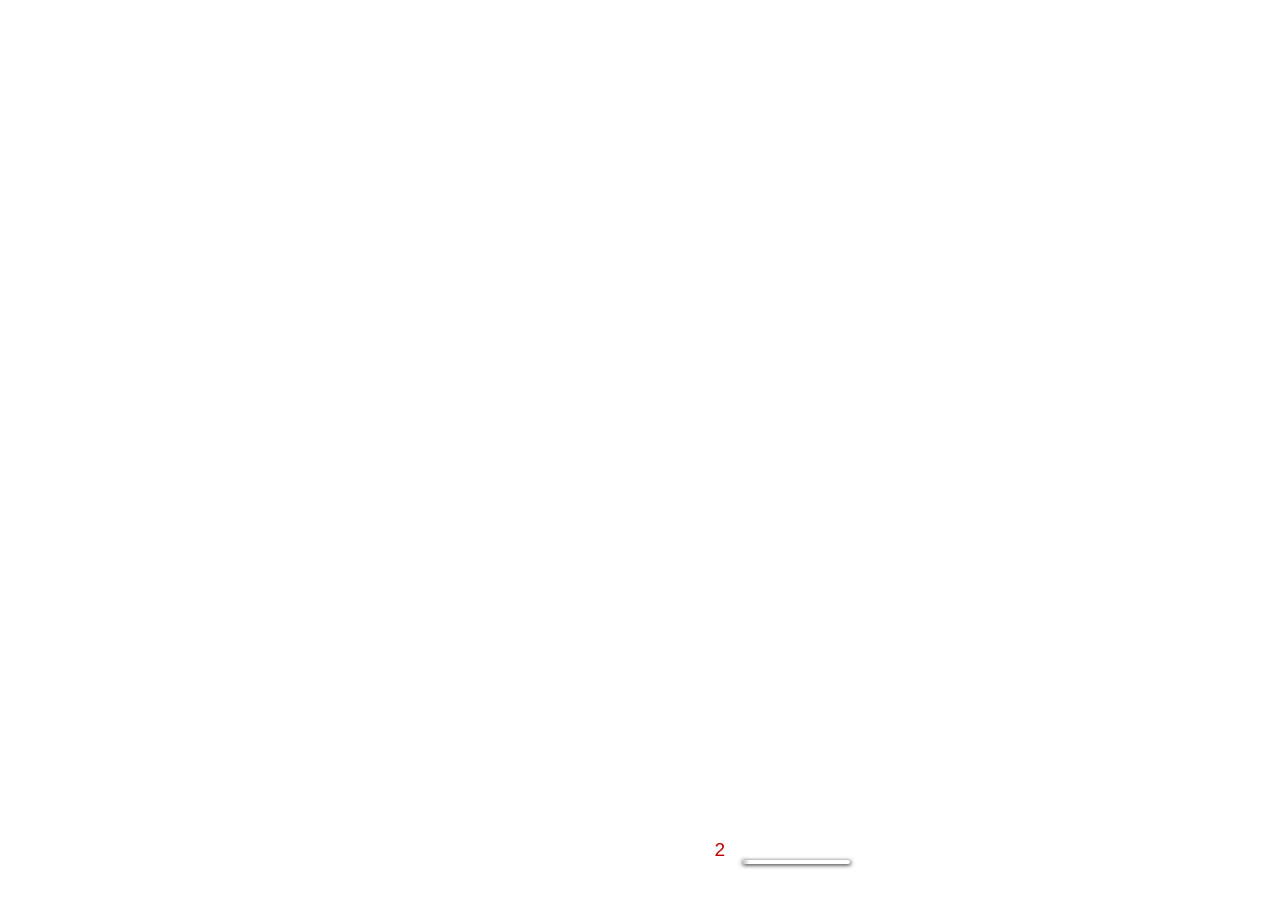
==== client_packages/Speedo/index.html @ 15c1a98d "Initial commit" ====
<!DOCTYPE html>
<html lang="en">
  <head>
    <meta charset="UTF-8" />
    <meta http-equiv="X-UA-Compatible" content="IE=edge" />
    <meta name="viewport" content="width=device-width, initial-scale=1.0" />
    <title>Speedometer K-Scripts</title>
    <link rel="stylesheet" href="./style.css" />
  </head>
  <body>
   <label class="unselectable">
    <div id="speedoclass" class="speedoclass">
    <div class="speedometer"></div>
	<div class="speedometer2"></div>
	<div class="speedometer3"></div>
	<div class="speedometer4"></div>
	<div class="speedometer5"></div>
	<div class="speedometer6"></div>
	<div class="anzeige">
	<img src="img/on.png" width="23px" height="23px" id="on">
	<img src="img/unlocked.png" width="23px" height="23px" id="lock">
	<div  id="speed2"></div>
	<p id="weite">25040.20</p>
	<p id="weitekm">KM</p>
    </div>
    <p id="KM">0 KM/H</p>
</div>
</label>
    <div class="main">
      <div class="icons">
        <h3 class="only font"><span id="gear" class="font">2</span></h3>
        <h3 class="speed white font">
        <span id="speed" class="font"></span>
        </h3>
        <h3 class="only font"><span id="health" class="font"></span></h3>
      </div>
      <progress id="file" max="185" value=""></progress>
    </div>
    <script src="./car.js"></script>
<script>
let speedoc = document.getElementById("speedoclass")
let KMH = document.getElementById('KMH')
speedoclass.style.display = "none";
let blocknone = 0;


function speed(speed)

{			
    let KM = document.getElementById('KM').innerHTML = speed + " KM/H";
}

function engine(running)
{			
    if(running) {
        document.getElementById('on').src = "img/on.png";
    }
    else
    {
        document.getElementById('on').src = "img/off.png";
    }
    
}

function locked(lock)
{			
    if(lock == 2) {
        document.getElementById('lock').src = "img/locked.png";
    }
    else
    {
        document.getElementById('lock').src = "img/unlocked.png";
    }
    
}

//

function show() {
    speedoclass.style.display = "block";
}

function hide() {
    speedoclass.style.display = "none";
}

</script>
    <script>
      function car(gear, speed, fclass) {
        var classs = [
          "Compacts",
          "Sedans",
          "SUVs",
          "Coupes",
          "Muscle",
          "Sports Classics",
          "Sports",
          "Super",
          "Motorcycles",
          "Off-road",
          "Industrial",
          "Utility",
          "Vans",
          "Cycles",
          "Boats",
          "Helicopters",
          "Planes",
          "Service",
          "Emergency",
          "Military",
          "Commercial",
          "Trains",
          "Open Wheels",
        ];
        document.querySelector("#gear").innerText = gear
        document.querySelector("#file").setAttribute("value", speed);
      }
    </script>
  </body>
</html>
---- client_packages/Speedo/style.css ----
* {
    user-select: none;
}
.ScussiYaSelame{
overflow: hidden;
}
.speedometer {
position: absolute;
    display: block;
    overflow: visible;
    top: 950px;
    left: 833px;
    background-color: #000000e3;
    color: #000000e3;
    opacity: 0.8;
    transform: skew(-8deg);
    width: 267px;
    height: 103px;
	
}

.speedometer2 {
    position: absolute;
    display: block;
    overflow: visible;
    top: 996px;
    left: 893px;
    background-color: #000000e3;
    color: #000000e3;
    opacity: 0.8;
    transform: skew(-8deg);
    width: 161px;
    height: 40px;
	/* border-bottom: 2px solid #c30000; */
}

.speedometer3 {
position: absolute;
    display: block;
    overflow: visible;
    top: 996px;
    left: 842px;
    background-color: #000000e3;
    color: #000000e3;
    opacity: 0.8;
    transform: skew(-8deg);
    width: 42px;
    height: 40px;
}

.speedometer4 {
position: absolute;
    display: block;
    overflow: visible;
    top: 964px;
    left: 946px;
    background-color: #000000e3;
    color: #000000e3;
    opacity: 0.8;
    transform: skew(-8deg);
    width: 114px;
    height: 25px;
}

.speedometer5 {
    position: absolute;
    display: block;
    overflow: visible;
    top: 964px;
    left: 1067px;
    background-color: #000000e3;
    color: #000000e3;
    opacity: 0.8;
    transform: skew(-8deg);
    width: 21px;
    height: 72px;
}

.speedometer6 {
position: absolute;
    display: block;
    overflow: visible;
    top: 988px;
    left: 1066px;
    background-color: #ffbc00;
    opacity: 0.8;
    transform: skew(-8deg);
    width: 20px;
    height: 46px;
}

 
 
#on {
position: absolute;
    top: -74px;
    left: -538px;
    width: 20px;
    height: 20px;
    /* background-image: url(https://cdn.discordapp.com/attachments/956072301005266945/1033872030258434058/on.png); */
    background-size: 20px;
}


#lock {
position: absolute;
    top: -72px;
    left: -496px;
    width: 16px;
    height: 16px;
    /* background-image: url(https://cdn.discordapp.com/attachments/956072301005266945/1033872031386710026/204075.png); */
    background-size: 16px;
}

#speed2 {
position: absolute;
    top: -62px;
    left: -365px;
    width: 19px;
    height: 18px;
    background-image: url(https://cdn.discordapp.com/attachments/956072301005266945/1033872030585585695/speed.png);
    background-size: 20px;
}


#fuel {
position: absolute;
    top: 13px;
    left: 224px;
    width: 34px;
    height: 30px;
    background-image: url(https://cdn.discordapp.com/attachments/827204278602432522/899845031471480902/fuel.png);
    background-size: 34px;
}


#kmpng {
position: absolute;
    top: 14px;
    left: 310px;
    width: 42px;
    height: 29px;
    background-image: url(https://cdn.discordapp.com/attachments/827204278602432522/899845032423612426/km.png);
    background-size: 39px;
}


.anzeige {
    position: absolute;
    top: 1030px;
    left: 1400px;
}

#tank {
position: absolute;
    top: -38px;
    left: -542px;
    color: #c30000;
    font-family: Arial;
    font-style: normal;
    font-weight: 530;
}

#tankl {
    position: absolute;
    top: 5px;
    left: 295px;
    color: #f1f1f1;
    font-family: Arial;
    font-style: normal; font-weight: 530;
}

#weite {
position: absolute;
    top: -61px;
    left: -448px;
    color: #c30000;
    font-family: Arial;
    font-style: normal;
    font-size: 13px;
    font-weight: 400;
}

#weitekm {
position: absolute;
    top: -61px;
    left: -390px;
    color: #f1f1f1;
    font-family: Arial;
    font-style: normal;
    font-size: 13px;
    font-weight: 530;
}

*#KMH {
    position: absolute;
    top: 23px;
    left: 145px;
    color: #f1f1f1;
    font-family: Arial;
    font-style: normal; font-weight: 530;
}

#KM {
position: absolute;
    top: 93.4vh;
    left: 950px;
    color: #f1f1f1;
    font-family: Arial;
    font-style: normal;
    font-weight: 530;
}

.unselectable {
    -webkit-touch-callout: none;
    -webkit-user-select: none;
    -khtml-user-select: none;
    -moz-user-select: none;
    -ms-user-select: none;
    user-select: none;
}



* {
  margin: 0;
  padding: 0;
}

body {
  font-size: 16px;
}

@font-face {
  font-family: digital;
  src: url(./font/DSDIGI.woff);
}

.main {
  width: 100%;
  height: 99vh;
  display: flex;
  flex-direction: column;
  justify-content: flex-end;
  align-items: center;
}

progress {
    border-radius: 7px;
    position: fixed;
    width: 8.3%;
    left: 82.6vh;
    top: 95.6vh;
    height: 0.2em;
    box-shadow: 1px 1px 4px #000000e3;

}


progress::-webkit-progress-bar {
  background-color: #00000000;
  opacity: 9;
  transform: skew(-4deg);
}
progress::-webkit-progress-value {
  background-color: #c30000;
  box-shadow: 1px 1px 5px 1px #000000e3;
  transform: skew(-4deg);
}
.icons {
  display: flex;
  width: 30%;
  justify-content: space-between;
  margin-bottom: 0.5em;
}

.font {
  	font-family: Arial;
    font-style: normal;
    font-weight: 530;
}

.only {
    color: #c30000;
    position: fixed;
    top: 93.2vh;
    left: 79.4vh;
    font-size: 1.2em;
}

.white {
  color: white;
  font-size: 1.2em;
}
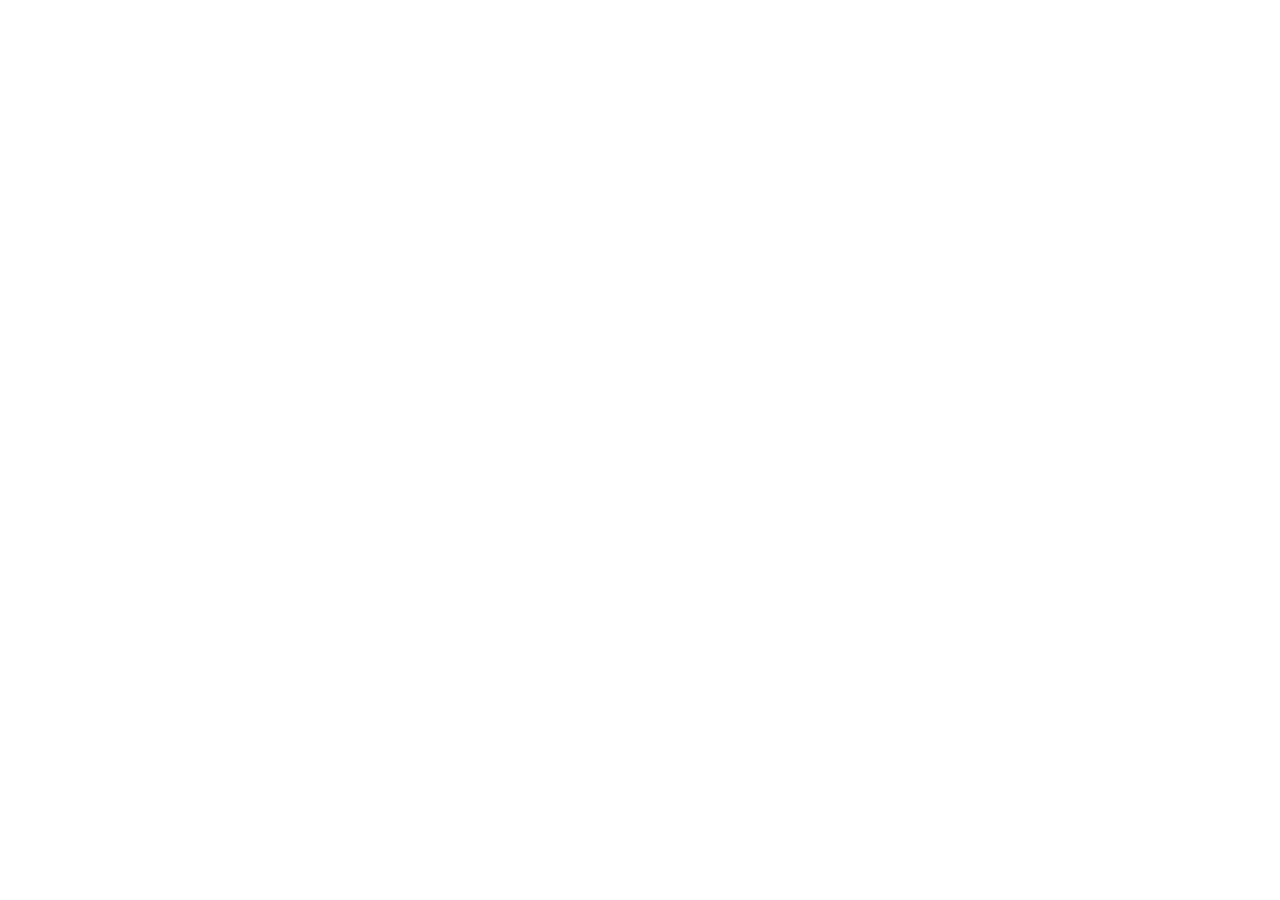
==== commit 69dd3d37: "Initial commit" ====
--- a/client_packages/Speedo/index.html
+++ b/client_packages/Speedo/index.html
@@ -1,120 +1,59 @@
-<!DOCTYPE html>
-<html lang="en">
-  <head>
-    <meta charset="UTF-8" />
-    <meta http-equiv="X-UA-Compatible" content="IE=edge" />
-    <meta name="viewport" content="width=device-width, initial-scale=1.0" />
-    <title>Speedometer K-Scripts</title>
-    <link rel="stylesheet" href="./style.css" />
-  </head>
-  <body>
-   <label class="unselectable">
-    <div id="speedoclass" class="speedoclass">
-    <div class="speedometer"></div>
-	<div class="speedometer2"></div>
-	<div class="speedometer3"></div>
-	<div class="speedometer4"></div>
-	<div class="speedometer5"></div>
-	<div class="speedometer6"></div>
-	<div class="anzeige">
-	<img src="img/on.png" width="23px" height="23px" id="on">
-	<img src="img/unlocked.png" width="23px" height="23px" id="lock">
-	<div  id="speed2"></div>
-	<p id="weite">25040.20</p>
-	<p id="weitekm">KM</p>
-    </div>
-    <p id="KM">0 KM/H</p>
-</div>
-</label>
-    <div class="main">
-      <div class="icons">
-        <h3 class="only font"><span id="gear" class="font">2</span></h3>
-        <h3 class="speed white font">
-        <span id="speed" class="font"></span>
-        </h3>
-        <h3 class="only font"><span id="health" class="font"></span></h3>
-      </div>
-      <progress id="file" max="185" value=""></progress>
-    </div>
-    <script src="./car.js"></script>
-<script>
-let speedoc = document.getElementById("speedoclass")
-let KMH = document.getElementById('KMH')
-speedoclass.style.display = "none";
-let blocknone = 0;
+<!doctype html>
+<html lang="de">
+<head>
+    <meta charset="utf-8">
+    <meta name="viewport" content="width=device-width, initial-scale=1">
+    <title>K-Crimelife Fahrzeug-HUD</title>
+    <link rel="stylesheet" href="../ui/theme.css">
+    <link rel="stylesheet" href="style.css">
+</head>
+<body>
+    <section id="vehicle-hud" class="vehicle-hud is-hidden" aria-label="Fahrzeuganzeige">
+        <div class="dial-shell">
+            <svg class="speed-arc" viewBox="0 0 240 220" aria-hidden="true">
+                <path class="arc-track" pathLength="100" d="M35 174 A92 92 0 1 1 205 174"/>
+                <path id="speed-progress" class="arc-progress" pathLength="100" d="M35 174 A92 92 0 1 1 205 174"/>
+                <g class="arc-ticks">
+                    <path d="M38 176l10-5M31 145l12-2M33 113l12 2M45 83l11 6M65 59l9 9M91 43l5 11M120 37v12M149 43l-5 11M175 59l-9 9M195 83l-11 6M207 113l-12 2M209 145l-12-2M202 176l-10-5"/>
+                </g>
+            </svg>
 
+            <div class="speed-readout">
+                <span id="speed" class="speed-value">0</span>
+                <span class="speed-unit">KM/H</span>
+                <span id="gear" class="gear-value">N</span>
+            </div>
 
-function speed(speed)
+            <div class="vehicle-status">
+                <div id="fuel-status" class="status-item fuel-status" title="Tankfüllstand">
+                    <svg viewBox="0 0 24 24" aria-hidden="true">
+                        <path d="M6 3h9v18H6zM8.5 6h4M15 8h2l2 2v7.5a1.5 1.5 0 0 0 3 0V8l-2-2"/>
+                    </svg>
+                    <span id="fuel">--</span>
+                </div>
+                <div id="lock-status" class="status-item lock-status is-unlocked" title="Fahrzeug entriegelt">
+                    <svg viewBox="0 0 24 24" aria-hidden="true">
+                        <rect x="5" y="10" width="14" height="11" rx="2"/>
+                        <path id="lock-shackle" d="M8 10V7a4 4 0 0 1 7.4-2.1"/>
+                    </svg>
+                    <span id="lock-label">OFFEN</span>
+                </div>
+            </div>
 
-{			
-    let KM = document.getElementById('KM').innerHTML = speed + " KM/H";
-}
+            <div id="engine-indicator" class="engine-indicator" title="Motorstatus">
+                <span></span>MOTOR
+            </div>
+        </div>
 
-function engine(running)
-{			
-    if(running) {
-        document.getElementById('on').src = "img/on.png";
-    }
-    else
-    {
-        document.getElementById('on').src = "img/off.png";
-    }
-    
-}
-
-function locked(lock)
-{			
-    if(lock == 2) {
-        document.getElementById('lock').src = "img/locked.png";
-    }
-    else
-    {
-        document.getElementById('lock').src = "img/unlocked.png";
-    }
-    
-}
-
-//
-
-function show() {
-    speedoclass.style.display = "block";
-}
-
-function hide() {
-    speedoclass.style.display = "none";
-}
-
-</script>
-    <script>
-      function car(gear, speed, fclass) {
-        var classs = [
-          "Compacts",
-          "Sedans",
-          "SUVs",
-          "Coupes",
-          "Muscle",
-          "Sports Classics",
-          "Sports",
-          "Super",
-          "Motorcycles",
-          "Off-road",
-          "Industrial",
-          "Utility",
-          "Vans",
-          "Cycles",
-          "Boats",
-          "Helicopters",
-          "Planes",
-          "Service",
-          "Emergency",
-          "Military",
-          "Commercial",
-          "Trains",
-          "Open Wheels",
-        ];
-        document.querySelector("#gear").innerText = gear
-        document.querySelector("#file").setAttribute("value", speed);
-      }
-    </script>
-  </body>
+        <div class="distance-row" title="Kilometerstand">
+            <svg viewBox="0 0 24 24" aria-hidden="true">
+                <circle cx="6" cy="17" r="2"/><circle cx="18" cy="17" r="2"/>
+                <path d="M8 17h8M4 14l2-6h10l4 6M8 8l1.5-3h5L16 8"/>
+            </svg>
+            <span id="mileage">--</span>
+            <small>KM</small>
+        </div>
+    </section>
+    <script src="ui.js"></script>
+</body>
 </html>
--- a/client_packages/ui/theme.css
+++ b/client_packages/ui/theme.css
@@ -0,0 +1,146 @@
+:root {
+    --ui-unit: clamp(0.75px, min(0.052083vw, 0.092593vh), 2px);
+    --ui-canvas: transparent;
+    --ui-surface-hud: rgba(17, 19, 21, 0.90);
+    --ui-surface-modal: rgba(20, 23, 26, 0.96);
+    --ui-surface-raised: #202429;
+    --ui-surface-interactive: #292e34;
+    --ui-surface-hover: #333940;
+    --ui-surface-disabled: #1a1d20;
+    --ui-overlay: rgba(5, 7, 9, 0.58);
+    --ui-border-subtle: rgba(255, 255, 255, 0.08);
+    --ui-border-default: rgba(255, 255, 255, 0.13);
+    --ui-border-strong: rgba(255, 255, 255, 0.22);
+    --ui-text-primary: #f5f7f8;
+    --ui-text-secondary: #b7bec6;
+    --ui-text-muted: #7f8892;
+    --ui-text-disabled: #555d65;
+    --ui-text-inverse: #111315;
+    --ui-accent-vehicle: #f47b20;
+    --ui-accent-vehicle-hover: #ff9138;
+    --ui-accent-vehicle-soft: rgba(244, 123, 32, 0.18);
+    --ui-active: #20c96b;
+    --ui-active-hover: #35df80;
+    --ui-active-soft: rgba(32, 201, 107, 0.18);
+    --ui-money: var(--ui-active);
+    --ui-voice: var(--ui-active);
+    --ui-info: #58a6ff;
+    --ui-warning: #f2b84b;
+    --ui-danger: #e55454;
+    --ui-danger-hover: #f06767;
+    --ui-space-1: calc(4 * var(--ui-unit));
+    --ui-space-2: calc(8 * var(--ui-unit));
+    --ui-space-3: calc(12 * var(--ui-unit));
+    --ui-space-4: calc(16 * var(--ui-unit));
+    --ui-space-5: calc(24 * var(--ui-unit));
+    --ui-space-6: calc(32 * var(--ui-unit));
+    --ui-space-7: calc(48 * var(--ui-unit));
+    --ui-radius-control: calc(4 * var(--ui-unit));
+    --ui-radius-card: calc(8 * var(--ui-unit));
+    --ui-radius-panel: calc(12 * var(--ui-unit));
+    --ui-radius-pill: 999px;
+    --ui-chamfer: calc(12 * var(--ui-unit));
+    --ui-shadow-hud: 0 calc(6 * var(--ui-unit)) calc(20 * var(--ui-unit)) rgba(0, 0, 0, 0.34);
+    --ui-shadow-panel: 0 calc(12 * var(--ui-unit)) calc(36 * var(--ui-unit)) rgba(0, 0, 0, 0.42);
+    --ui-shadow-focus: 0 0 0 calc(3 * var(--ui-unit)) rgba(244, 123, 32, 0.28);
+    --ui-duration-fast: 120ms;
+    --ui-duration-normal: 180ms;
+    --ui-duration-slow: 260ms;
+    --ui-ease-standard: cubic-bezier(0.2, 0, 0, 1);
+    --ui-safe-x: max(calc(24 * var(--ui-unit)), 1.25vw);
+    --ui-safe-y: max(calc(24 * var(--ui-unit)), 2.2vh);
+    --ui-layer-hud: 100;
+
+    /* Temporary backwards-compatible aliases for the first migrated
+       components. New work should consume the --ui-* names directly. */
+    --kui-bg: var(--ui-surface-hud);
+    --kui-bg-soft: var(--ui-surface-modal);
+    --kui-surface: var(--ui-surface-raised);
+    --kui-border: var(--ui-border-default);
+    --kui-border-strong: var(--ui-border-strong);
+    --kui-text: var(--ui-text-primary);
+    --kui-text-muted: var(--ui-text-secondary);
+    --kui-accent: var(--ui-accent-vehicle);
+    --kui-accent-soft: var(--ui-accent-vehicle-soft);
+    --kui-success: var(--ui-active);
+    --kui-warning: var(--ui-warning);
+    --kui-danger: var(--ui-danger);
+    --kui-info: var(--ui-info);
+    --kui-shadow: var(--ui-shadow-hud);
+    --kui-radius-sm: var(--ui-radius-control);
+    --kui-radius-md: var(--ui-radius-card);
+    --kui-font: "Poppins", "Segoe UI", Arial, sans-serif;
+    --kui-font-condensed: "Poppins", "Arial Narrow", "Segoe UI", Arial, sans-serif;
+    --kui-transition: var(--ui-duration-normal) var(--ui-ease-standard);
+}
+
+html,
+body {
+    margin: 0;
+    padding: 0;
+    width: 100%;
+    height: 100%;
+    overflow: hidden;
+    background: transparent;
+    color: var(--kui-text);
+    font-family: var(--kui-font);
+    -webkit-font-smoothing: antialiased;
+}
+
+*,
+*::before,
+*::after {
+    box-sizing: border-box;
+}
+
+.kui-sr-only {
+    position: absolute;
+    width: 1px;
+    height: 1px;
+    padding: 0;
+    margin: -1px;
+    overflow: hidden;
+    clip: rect(0, 0, 0, 0);
+    white-space: nowrap;
+    border: 0;
+}
+
+/* The standalone HUD replaces these bundled Vue displays. Their event
+   handlers remain active, so no gameplay data path is changed. */
+.top.right > .gvmp-panel,
+.top.right > .essensleiste {
+    display: none !important;
+}
+
+/* The responsive standalone Speedo is the sole vehicle instrument. */
+.vehicleHud {
+    display: none !important;
+}
+
+/* The standalone notification CEF is now authoritative. Keep the legacy Vue
+   handlers alive for their existing sound/conversation side effects, but do
+   not render a second copy of the same message. */
+#GlobalNotification,
+#PlayerNotification {
+    display: none !important;
+}
+
+/* Keep the existing PlayerInfo data source, but align it with the new dial. */
+.playerInfo {
+    position: fixed !important;
+    right: 1.35rem !important;
+    bottom: 0.65rem !important;
+    width: 21rem !important;
+    margin: 0 !important;
+    padding: 0.25rem 0.55rem !important;
+    border-top: 1px solid var(--kui-border) !important;
+    background: linear-gradient(90deg, transparent, rgba(13, 14, 16, 0.8)) !important;
+    color: var(--kui-text-muted) !important;
+    font-family: var(--kui-font-condensed) !important;
+    font-size: 0.68rem !important;
+    line-height: 1.2 !important;
+    letter-spacing: 0.035em !important;
+    text-align: right !important;
+    text-shadow: 0 1px 2px #000 !important;
+    opacity: 1 !important;
+}
--- a/client_packages/Speedo/style.css
+++ b/client_packages/Speedo/style.css
@@ -1,294 +1,236 @@
-* {
-    user-select: none;
-}
-.ScussiYaSelame{
-overflow: hidden;
-}
-.speedometer {
-position: absolute;
-    display: block;
+.vehicle-hud {
+    position: fixed;
+    right: var(--ui-safe-x);
+    bottom: max(calc(48 * var(--ui-unit)), 4.1vh);
+    width: min(calc(250 * var(--ui-unit)), 15rem);
+    z-index: var(--ui-layer-hud);
+    filter: drop-shadow(0 calc(8 * var(--ui-unit)) calc(20 * var(--ui-unit)) rgba(0, 0, 0, 0.48));
+    opacity: 1;
+    transform: translateY(0) scale(1);
+    transform-origin: bottom right;
+    transition:
+        opacity var(--ui-duration-normal) var(--ui-ease-standard),
+        transform var(--ui-duration-normal) var(--ui-ease-standard);
+}
+
+.vehicle-hud.is-hidden {
+    opacity: 0;
+    transform: translateY(calc(12 * var(--ui-unit))) scale(0.96);
+}
+
+.dial-shell {
+    position: relative;
+    width: 100%;
+    aspect-ratio: 1.08 / 1;
+    overflow: hidden;
+    border: 1px solid var(--ui-border-default);
+    border-radius: 50%;
+    background:
+        radial-gradient(circle at 50% 42%, rgba(44, 48, 53, 0.96) 0 30%, rgba(19, 21, 23, 0.97) 64%, rgba(10, 11, 13, 0.98) 100%);
+    box-shadow:
+        inset 0 0 0 calc(5 * var(--ui-unit)) rgba(255, 255, 255, 0.025),
+        inset 0 0 calc(40 * var(--ui-unit)) rgba(0, 0, 0, 0.62);
+}
+
+.dial-shell::after {
+    content: "";
+    position: absolute;
+    right: 3.5%;
+    top: 31%;
+    width: calc(4 * var(--ui-unit));
+    height: 38%;
+    border-radius: var(--ui-radius-pill);
+    background: var(--ui-accent-vehicle);
+    box-shadow: 0 0 calc(10 * var(--ui-unit)) var(--ui-accent-vehicle-soft);
+}
+
+.speed-arc {
+    position: absolute;
+    inset: 1.5%;
+    width: 97%;
+    height: 97%;
     overflow: visible;
-    top: 950px;
-    left: 833px;
-    background-color: #000000e3;
-    color: #000000e3;
-    opacity: 0.8;
-    transform: skew(-8deg);
-    width: 267px;
-    height: 103px;
-	
-}
-
-.speedometer2 {
-    position: absolute;
-    display: block;
-    overflow: visible;
-    top: 996px;
-    left: 893px;
-    background-color: #000000e3;
-    color: #000000e3;
-    opacity: 0.8;
-    transform: skew(-8deg);
-    width: 161px;
-    height: 40px;
-	/* border-bottom: 2px solid #c30000; */
-}
-
-.speedometer3 {
-position: absolute;
-    display: block;
-    overflow: visible;
-    top: 996px;
-    left: 842px;
-    background-color: #000000e3;
-    color: #000000e3;
-    opacity: 0.8;
-    transform: skew(-8deg);
-    width: 42px;
-    height: 40px;
-}
-
-.speedometer4 {
-position: absolute;
-    display: block;
-    overflow: visible;
-    top: 964px;
-    left: 946px;
-    background-color: #000000e3;
-    color: #000000e3;
-    opacity: 0.8;
-    transform: skew(-8deg);
-    width: 114px;
-    height: 25px;
-}
-
-.speedometer5 {
-    position: absolute;
-    display: block;
-    overflow: visible;
-    top: 964px;
-    left: 1067px;
-    background-color: #000000e3;
-    color: #000000e3;
-    opacity: 0.8;
-    transform: skew(-8deg);
-    width: 21px;
-    height: 72px;
-}
-
-.speedometer6 {
-position: absolute;
-    display: block;
-    overflow: visible;
-    top: 988px;
-    left: 1066px;
-    background-color: #ffbc00;
-    opacity: 0.8;
-    transform: skew(-8deg);
-    width: 20px;
-    height: 46px;
-}
-
- 
- 
-#on {
-position: absolute;
-    top: -74px;
-    left: -538px;
-    width: 20px;
-    height: 20px;
-    /* background-image: url(https://cdn.discordapp.com/attachments/956072301005266945/1033872030258434058/on.png); */
-    background-size: 20px;
-}
-
-
-#lock {
-position: absolute;
-    top: -72px;
-    left: -496px;
-    width: 16px;
-    height: 16px;
-    /* background-image: url(https://cdn.discordapp.com/attachments/956072301005266945/1033872031386710026/204075.png); */
-    background-size: 16px;
-}
-
-#speed2 {
-position: absolute;
-    top: -62px;
-    left: -365px;
-    width: 19px;
-    height: 18px;
-    background-image: url(https://cdn.discordapp.com/attachments/956072301005266945/1033872030585585695/speed.png);
-    background-size: 20px;
-}
-
-
-#fuel {
-position: absolute;
-    top: 13px;
-    left: 224px;
-    width: 34px;
-    height: 30px;
-    background-image: url(https://cdn.discordapp.com/attachments/827204278602432522/899845031471480902/fuel.png);
-    background-size: 34px;
-}
-
-
-#kmpng {
-position: absolute;
-    top: 14px;
-    left: 310px;
-    width: 42px;
-    height: 29px;
-    background-image: url(https://cdn.discordapp.com/attachments/827204278602432522/899845032423612426/km.png);
-    background-size: 39px;
-}
-
-
-.anzeige {
-    position: absolute;
-    top: 1030px;
-    left: 1400px;
-}
-
-#tank {
-position: absolute;
-    top: -38px;
-    left: -542px;
-    color: #c30000;
-    font-family: Arial;
-    font-style: normal;
-    font-weight: 530;
-}
-
-#tankl {
-    position: absolute;
-    top: 5px;
-    left: 295px;
-    color: #f1f1f1;
-    font-family: Arial;
-    font-style: normal; font-weight: 530;
-}
-
-#weite {
-position: absolute;
-    top: -61px;
-    left: -448px;
-    color: #c30000;
-    font-family: Arial;
-    font-style: normal;
-    font-size: 13px;
-    font-weight: 400;
-}
-
-#weitekm {
-position: absolute;
-    top: -61px;
-    left: -390px;
-    color: #f1f1f1;
-    font-family: Arial;
-    font-style: normal;
-    font-size: 13px;
-    font-weight: 530;
-}
-
-*#KMH {
-    position: absolute;
-    top: 23px;
-    left: 145px;
-    color: #f1f1f1;
-    font-family: Arial;
-    font-style: normal; font-weight: 530;
-}
-
-#KM {
-position: absolute;
-    top: 93.4vh;
-    left: 950px;
-    color: #f1f1f1;
-    font-family: Arial;
-    font-style: normal;
-    font-weight: 530;
-}
-
-.unselectable {
-    -webkit-touch-callout: none;
-    -webkit-user-select: none;
-    -khtml-user-select: none;
-    -moz-user-select: none;
-    -ms-user-select: none;
-    user-select: none;
-}
-
-
-
-* {
-  margin: 0;
-  padding: 0;
-}
-
-body {
-  font-size: 16px;
-}
-
-@font-face {
-  font-family: digital;
-  src: url(./font/DSDIGI.woff);
-}
-
-.main {
-  width: 100%;
-  height: 99vh;
-  display: flex;
-  flex-direction: column;
-  justify-content: flex-end;
-  align-items: center;
-}
-
-progress {
-    border-radius: 7px;
-    position: fixed;
-    width: 8.3%;
-    left: 82.6vh;
-    top: 95.6vh;
-    height: 0.2em;
-    box-shadow: 1px 1px 4px #000000e3;
-
-}
-
-
-progress::-webkit-progress-bar {
-  background-color: #00000000;
-  opacity: 9;
-  transform: skew(-4deg);
-}
-progress::-webkit-progress-value {
-  background-color: #c30000;
-  box-shadow: 1px 1px 5px 1px #000000e3;
-  transform: skew(-4deg);
-}
-.icons {
-  display: flex;
-  width: 30%;
-  justify-content: space-between;
-  margin-bottom: 0.5em;
-}
-
-.font {
-  	font-family: Arial;
-    font-style: normal;
-    font-weight: 530;
-}
-
-.only {
-    color: #c30000;
-    position: fixed;
-    top: 93.2vh;
-    left: 79.4vh;
-    font-size: 1.2em;
-}
-
-.white {
-  color: white;
-  font-size: 1.2em;
-}
+}
+
+.arc-track,
+.arc-progress {
+    fill: none;
+    stroke-linecap: round;
+    stroke-width: 6;
+}
+
+.arc-track {
+    stroke: rgba(255, 255, 255, 0.12);
+}
+
+.arc-progress {
+    stroke: var(--ui-accent-vehicle);
+    stroke-dasharray: 0 100;
+    transition: stroke-dasharray var(--ui-duration-fast) linear;
+    filter: drop-shadow(0 0 3px rgba(244, 123, 32, 0.48));
+}
+
+.arc-ticks {
+    fill: none;
+    stroke: rgba(245, 247, 248, 0.54);
+    stroke-width: 2;
+    stroke-linecap: round;
+}
+
+.speed-readout {
+    position: absolute;
+    left: 50%;
+    top: 43%;
+    display: flex;
+    flex-direction: column;
+    align-items: center;
+    transform: translate(-50%, -50%);
+    font-variant-numeric: tabular-nums;
+}
+
+.speed-value {
+    min-width: 3ch;
+    color: var(--ui-text-primary);
+    font-family: var(--kui-font-condensed);
+    font-size: clamp(2rem, calc(48 * var(--ui-unit)), 4.4rem);
+    font-weight: 500;
+    line-height: 0.94;
+    text-align: center;
+    text-shadow: 0 2px 5px rgba(0, 0, 0, 0.65);
+}
+
+.speed-unit {
+    margin-top: calc(5 * var(--ui-unit));
+    color: var(--ui-text-secondary);
+    font-size: clamp(0.58rem, calc(11 * var(--ui-unit)), 0.82rem);
+    font-weight: 600;
+    letter-spacing: 0.12em;
+}
+
+.gear-value {
+    position: absolute;
+    top: calc(58 * var(--ui-unit));
+    min-width: calc(22 * var(--ui-unit));
+    padding: calc(2 * var(--ui-unit)) calc(5 * var(--ui-unit));
+    border: 1px solid var(--ui-border-default);
+    border-radius: var(--ui-radius-control);
+    background: rgba(0, 0, 0, 0.28);
+    color: var(--ui-accent-vehicle);
+    font-size: clamp(0.65rem, calc(12 * var(--ui-unit)), 0.9rem);
+    line-height: 1;
+    text-align: center;
+}
+
+.vehicle-status {
+    position: absolute;
+    left: 50%;
+    bottom: 16.5%;
+    display: flex;
+    align-items: center;
+    gap: calc(14 * var(--ui-unit));
+    transform: translateX(-50%);
+}
+
+.status-item {
+    display: flex;
+    align-items: center;
+    gap: calc(4 * var(--ui-unit));
+    color: var(--ui-text-secondary);
+    font-size: clamp(0.52rem, calc(10 * var(--ui-unit)), 0.72rem);
+    font-weight: 600;
+    font-variant-numeric: tabular-nums;
+}
+
+.status-item svg {
+    width: calc(17 * var(--ui-unit));
+    min-width: 0.75rem;
+    height: calc(17 * var(--ui-unit));
+    min-height: 0.75rem;
+    fill: none;
+    stroke: currentColor;
+    stroke-width: 1.8;
+    stroke-linecap: round;
+    stroke-linejoin: round;
+}
+
+.fuel-status { color: var(--ui-active); }
+.fuel-status.is-warning { color: var(--ui-warning); }
+.fuel-status.is-critical { color: var(--ui-danger); }
+.lock-status.is-locked { color: var(--ui-accent-vehicle); }
+.lock-status.is-unlocked { color: var(--ui-text-muted); }
+
+.engine-indicator {
+    position: absolute;
+    left: 50%;
+    bottom: 8.4%;
+    display: flex;
+    align-items: center;
+    gap: calc(4 * var(--ui-unit));
+    transform: translateX(-50%);
+    color: var(--ui-text-muted);
+    font-size: clamp(0.45rem, calc(9 * var(--ui-unit)), 0.66rem);
+    font-weight: 600;
+    letter-spacing: 0.08em;
+}
+
+.engine-indicator span {
+    width: calc(6 * var(--ui-unit));
+    min-width: 0.28rem;
+    height: calc(6 * var(--ui-unit));
+    min-height: 0.28rem;
+    border-radius: 50%;
+    background: currentColor;
+}
+
+.engine-indicator.is-running {
+    color: var(--ui-active);
+}
+
+.distance-row {
+    display: flex;
+    align-items: center;
+    justify-content: flex-end;
+    gap: calc(5 * var(--ui-unit));
+    margin-top: calc(-25 * var(--ui-unit));
+    padding: calc(26 * var(--ui-unit)) calc(25 * var(--ui-unit)) calc(8 * var(--ui-unit));
+    background: linear-gradient(90deg, transparent, rgba(17, 19, 21, 0.9) 28%);
+    color: var(--ui-text-primary);
+    font-size: clamp(0.65rem, calc(12 * var(--ui-unit)), 0.9rem);
+    font-weight: 600;
+    font-variant-numeric: tabular-nums;
+    letter-spacing: 0.035em;
+}
+
+.distance-row svg {
+    width: calc(15 * var(--ui-unit));
+    min-width: 0.7rem;
+    height: calc(15 * var(--ui-unit));
+    min-height: 0.7rem;
+    fill: none;
+    stroke: var(--ui-accent-vehicle);
+    stroke-width: 1.8;
+    stroke-linecap: round;
+    stroke-linejoin: round;
+}
+
+.distance-row small {
+    color: var(--ui-text-muted);
+    font-size: 0.7em;
+}
+
+@media (max-width: 1280px) {
+    .vehicle-hud {
+        transform: scale(0.88);
+    }
+
+    .vehicle-hud.is-hidden {
+        transform: translateY(calc(12 * var(--ui-unit))) scale(0.84);
+    }
+}
+
+@media (prefers-reduced-motion: reduce) {
+    .vehicle-hud,
+    .arc-progress {
+        transition-duration: 1ms;
+    }
+}
